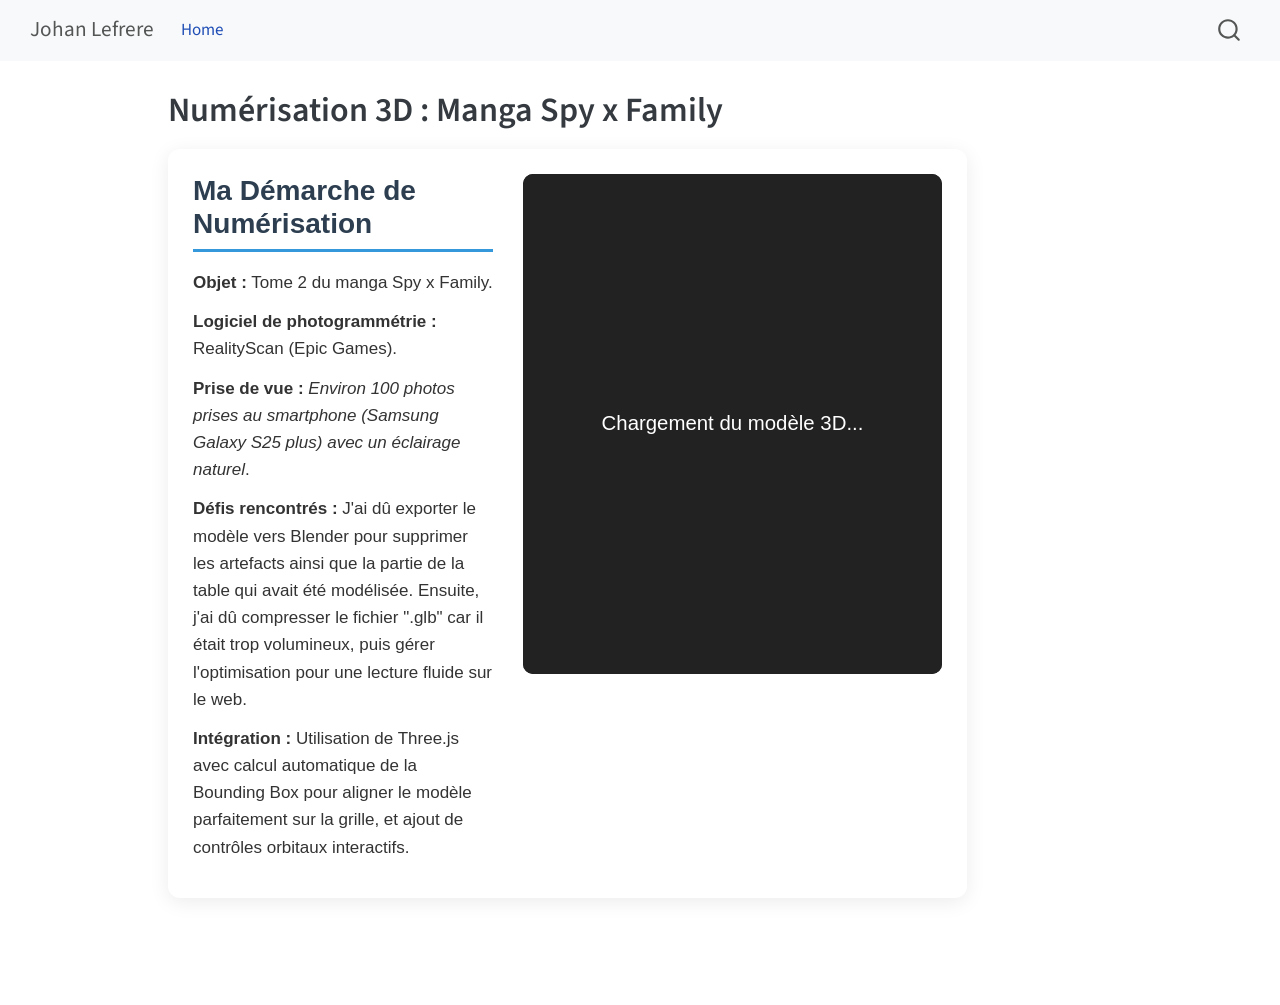
==== index.html @ c5ec106a "Built site for gh-pages" ====
<!DOCTYPE html>
<html xmlns="http://www.w3.org/1999/xhtml" lang="en" xml:lang="en"><head>

<meta charset="utf-8">
<meta name="generator" content="quarto-1.9.34">

<meta name="viewport" content="width=device-width, initial-scale=1.0, user-scalable=yes">


<title>Numérisation 3D : Manga Spy x Family – Johan Lefrere</title>
<style>
/* Default styles provided by pandoc.
** See https://pandoc.org/MANUAL.html#variables-for-html for config info.
*/
code{white-space: pre-wrap;}
span.smallcaps{font-variant: small-caps;}
div.columns{display: flex; gap: min(4vw, 1.5em);}
div.column{flex: auto; overflow-x: auto;}
div.hanging-indent{margin-left: 1.5em; text-indent: -1.5em;}
ul.task-list{list-style: none;}
ul.task-list li input[type="checkbox"] {
  width: 0.8em;
  margin: 0 0.8em 0.2em -1em; /* quarto-specific, see https://github.com/quarto-dev/quarto-cli/issues/4556 */ 
  vertical-align: middle;
}
</style>


<script src="site_libs/quarto-nav/quarto-nav.js"></script>
<script src="site_libs/quarto-nav/headroom.min.js"></script>
<script src="site_libs/clipboard/clipboard.min.js"></script>
<script src="site_libs/quarto-search/autocomplete.umd.js"></script>
<script src="site_libs/quarto-search/fuse.min.js"></script>
<script src="site_libs/quarto-search/quarto-search.js"></script>
<meta name="quarto:offset" content="./">
<script src="site_libs/quarto-html/quarto.js" type="module"></script>
<script src="site_libs/quarto-html/tabsets/tabsets.js" type="module"></script>
<script src="site_libs/quarto-html/popper.min.js"></script>
<script src="site_libs/quarto-html/tippy.umd.min.js"></script>
<script src="site_libs/quarto-html/anchor.min.js"></script>
<link href="site_libs/quarto-html/tippy.css" rel="stylesheet">
<link href="site_libs/quarto-html/quarto-syntax-highlighting-73db7b5a953198da8f17fc5313e632aa.css" rel="stylesheet" id="quarto-text-highlighting-styles">
<script src="site_libs/bootstrap/bootstrap.min.js"></script>
<link href="site_libs/bootstrap/bootstrap-icons.css" rel="stylesheet">
<link href="site_libs/bootstrap/bootstrap-a0f9fd0d421825b736dc1bbcbcba2219.min.css" rel="stylesheet" append-hash="true" id="quarto-bootstrap" data-mode="light">
<script id="quarto-search-options" type="application/json">{
  "location": "navbar",
  "copy-button": false,
  "collapse-after": 3,
  "panel-placement": "end",
  "type": "overlay",
  "limit": 50,
  "keyboard-shortcut": [
    "f",
    "/",
    "s"
  ],
  "show-item-context": false,
  "language": {
    "search-no-results-text": "No results",
    "search-matching-documents-text": "matching documents",
    "search-copy-link-title": "Copy link to search",
    "search-hide-matches-text": "Hide additional matches",
    "search-more-match-text": "more match in this document",
    "search-more-matches-text": "more matches in this document",
    "search-clear-button-title": "Clear",
    "search-text-placeholder": "",
    "search-detached-cancel-button-title": "Cancel",
    "search-submit-button-title": "Submit",
    "search-label": "Search"
  }
}</script>


<link rel="stylesheet" href="styles.css">
</head>

<body class="nav-fixed quarto-light">

<div id="quarto-search-results"></div>
  <header id="quarto-header" class="headroom fixed-top">
    <nav class="navbar navbar-expand-lg " data-bs-theme="dark">
      <div class="navbar-container container-fluid">
      <div class="navbar-brand-container mx-auto">
    <a class="navbar-brand" href="./index.html">
    <span class="navbar-title">Johan Lefrere</span>
    </a>
  </div>
            <div id="quarto-search" class="" title="Search"></div>
          <button class="navbar-toggler" type="button" data-bs-toggle="collapse" data-bs-target="#navbarCollapse" aria-controls="navbarCollapse" role="menu" aria-expanded="false" aria-label="Toggle navigation" onclick="if (window.quartoToggleHeadroom) { window.quartoToggleHeadroom(); }">
  <span class="navbar-toggler-icon"></span>
</button>
          <div class="collapse navbar-collapse" id="navbarCollapse">
            <ul class="navbar-nav navbar-nav-scroll me-auto">
  <li class="nav-item">
    <a class="nav-link active" href="./index.html" aria-current="page"> 
<span class="menu-text">Home</span></a>
  </li>  
</ul>
          </div> <!-- /navcollapse -->
            <div class="quarto-navbar-tools">
</div>
      </div> <!-- /container-fluid -->
    </nav>
</header>
<!-- content -->
<div id="quarto-content" class="quarto-container page-columns page-rows-contents page-layout-article page-navbar">
<!-- sidebar -->
<!-- margin-sidebar -->
    <div id="quarto-margin-sidebar" class="sidebar margin-sidebar zindex-bottom">
        
    </div>
<!-- main -->
<main class="content" id="quarto-document-content">

<header id="title-block-header" class="quarto-title-block default">
<div class="quarto-title">
<h1 class="title">Numérisation 3D : Manga Spy x Family</h1>
</div>



<div class="quarto-title-meta">

    
  
    
  </div>
  


</header>


<div class="portfolio-container">
  
  <div class="description-section">
    <h2 class="titre-projet anchored">Ma Démarche de Numérisation</h2>
    <p><strong>Objet :</strong> Tome 2 du manga Spy x Family.</p>
    <p><strong>Logiciel de photogrammétrie :</strong> RealityScan (Epic Games).</p>
    <p><strong>Prise de vue :</strong> <em>Environ 100 photos prises au smartphone (Samsung Galaxy S25 plus) avec un éclairage naturel</em>.</p>
    <p><strong>Défis rencontrés :</strong> J'ai dû exporter le modèle vers Blender pour supprimer les artefacts ainsi que la partie de la table qui avait été modélisée. Ensuite, j'ai dû compresser le fichier ".glb" car il était trop volumineux, puis gérer l'optimisation pour une lecture fluide sur le web.</p>
    <p><strong>Intégration :</strong> Utilisation de Three.js avec calcul automatique de la Bounding Box pour aligner le modèle parfaitement sur la grille, et ajout de contrôles orbitaux interactifs.</p>
  </div>

  <div class="canvas-section">
    <div style="position: relative; width: 100%;">
      <div id="loader" style="position: absolute; top: 0; left: 0; right: 0; bottom: 0; background: #222; color: white; display: flex; justify-content: center; align-items: center; font-size: 1.2em; border-radius: 10px; z-index: 10; transition: opacity 0.5s ease;">
        Chargement du modèle 3D...
      </div>
      <div id="canvas-container" style="width: 100%; height: 500px; background: #222; border-radius: 10px; overflow: hidden;"></div>
    </div>
  </div>

</div>

<script type="module">
  import * as THREE from 'https://esm.sh/three@0.160.0';
  import { GLTFLoader } from 'https://esm.sh/three@0.160.0/examples/jsm/loaders/GLTFLoader.js';
  import { OrbitControls } from 'https://esm.sh/three@0.160.0/examples/jsm/controls/OrbitControls.js';
  import { DRACOLoader } from 'https://esm.sh/three@0.160.0/examples/jsm/loaders/DRACOLoader.js';

  const container = document.getElementById('canvas-container');
  const loaderUI = document.getElementById('loader');
  
  if (container) {
    const w = container.clientWidth;
    const h = container.clientHeight;

    const scene = new THREE.Scene();
    scene.background = new THREE.Color(0x333333);

    const camera = new THREE.PerspectiveCamera(60, w / h, 0.1, 1000);
    camera.position.set(0, 22, 30);

    const renderer = new THREE.WebGLRenderer({ antialias: true });
    renderer.setSize(w, h);
    renderer.setPixelRatio(window.devicePixelRatio);
    container.appendChild(renderer.domElement);

    const controls = new OrbitControls(camera, renderer.domElement);
    controls.enableDamping = true;
    controls.autoRotate = true;
    controls.autoRotateSpeed = 2.0;
    controls.target.set(0, 5, 0);

    const gridHelper = new THREE.GridHelper(20, 20);
    scene.add(gridHelper);
    
    const axesHelper = new THREE.AxesHelper(5);
    scene.add(axesHelper);

    const ambient = new THREE.AmbientLight(0xffffff, 1.5);
    scene.add(ambient);
    
    const sun = new THREE.DirectionalLight(0xffffff, 1);
    sun.position.set(5, 10, 7);
    scene.add(sun);

    let monManga; 

    const dracoLoader = new DRACOLoader();
    dracoLoader.setDecoderPath('https://www.gstatic.com/draco/v1/decoders/');
    dracoLoader.setDecoderConfig({ type: 'wasm' });
    dracoLoader.preload();

    const loader = new GLTFLoader();
    loader.setDRACOLoader(dracoLoader);

    loader.load('assets/manga.glb', 
      (gltf) => {
        gltf.scene.rotation.y = -Math.PI / 2;

        const box = new THREE.Box3().setFromObject(gltf.scene);
        const basDuModele = box.min.y;
        const offset = 0.2;
        gltf.scene.position.y = -basDuModele;

        scene.add(gltf.scene);
        monManga = gltf.scene; 

        loaderUI.style.opacity = '0';
        setTimeout(() => loaderUI.style.display = 'none', 500);

        dracoLoader.dispose();
      },
      (xhr) => {
        if (xhr.lengthComputable) {
          const percent = Math.min(Math.round((xhr.loaded / xhr.total) * 100), 100);
          loaderUI.innerText = `Chargement en cours : ${percent}%`;
        }
      },
      (err) => {
        console.error("Erreur GLTF :", err);
        loaderUI.innerText = "Erreur : Le fichier dépasse la mémoire du navigateur.";
      }
    );

    function animate() {
      requestAnimationFrame(animate);
      controls.update();
      renderer.render(scene, camera);
    }
    animate();

    window.addEventListener('resize', () => {
      camera.aspect = container.clientWidth / container.clientHeight;
      camera.updateProjectionMatrix();
      renderer.setSize(container.clientWidth, container.clientHeight);
    });
  }
</script>



</main> <!-- /main -->
<script id="quarto-html-after-body" type="application/javascript">
  window.document.addEventListener("DOMContentLoaded", function (event) {
    const icon = "";
    const anchorJS = new window.AnchorJS();
    anchorJS.options = {
      placement: 'right',
      icon: icon
    };
    anchorJS.add('.anchored');
    const isCodeAnnotation = (el) => {
      for (const clz of el.classList) {
        if (clz.startsWith('code-annotation-')) {                     
          return true;
        }
      }
      return false;
    }
    const onCopySuccess = function(e) {
      // button target
      const button = e.trigger;
      // don't keep focus
      button.blur();
      // flash "checked"
      button.classList.add('code-copy-button-checked');
      var currentTitle = button.getAttribute("title");
      button.setAttribute("title", "Copied!");
      let tooltip;
      if (window.bootstrap) {
        button.setAttribute("data-bs-toggle", "tooltip");
        button.setAttribute("data-bs-placement", "left");
        button.setAttribute("data-bs-title", "Copied!");
        tooltip = new bootstrap.Tooltip(button, 
          { trigger: "manual", 
            customClass: "code-copy-button-tooltip",
            offset: [0, -8]});
        tooltip.show();    
      }
      setTimeout(function() {
        if (tooltip) {
          tooltip.hide();
          button.removeAttribute("data-bs-title");
          button.removeAttribute("data-bs-toggle");
          button.removeAttribute("data-bs-placement");
        }
        button.setAttribute("title", currentTitle);
        button.classList.remove('code-copy-button-checked');
      }, 1000);
      // clear code selection
      e.clearSelection();
    }
    const getTextToCopy = function(trigger) {
      const outerScaffold = trigger.parentElement.cloneNode(true);
      const codeEl = outerScaffold.querySelector('code');
      for (const childEl of codeEl.children) {
        if (isCodeAnnotation(childEl)) {
          childEl.remove();
        }
      }
      return codeEl.innerText;
    }
    const clipboard = new window.ClipboardJS('.code-copy-button:not([data-in-quarto-modal])', {
      text: getTextToCopy
    });
    clipboard.on('success', onCopySuccess);
    if (window.document.getElementById('quarto-embedded-source-code-modal')) {
      const clipboardModal = new window.ClipboardJS('.code-copy-button[data-in-quarto-modal]', {
        text: getTextToCopy,
        container: window.document.getElementById('quarto-embedded-source-code-modal')
      });
      clipboardModal.on('success', onCopySuccess);
    }
      var localhostRegex = new RegExp(/^(?:http|https):\/\/localhost\:?[0-9]*\//);
      var mailtoRegex = new RegExp(/^mailto:/);
        var filterRegex = new RegExp("https:\/\/Johanlefrere\.github\.io\/JohanLefrere\/");
      var isInternal = (href) => {
          return filterRegex.test(href) || localhostRegex.test(href) || mailtoRegex.test(href);
      }
      // Inspect non-navigation links and adorn them if external
     var links = window.document.querySelectorAll('a[href]:not(.nav-link):not(.navbar-brand):not(.toc-action):not(.sidebar-link):not(.sidebar-item-toggle):not(.pagination-link):not(.no-external):not([aria-hidden]):not(.dropdown-item):not(.quarto-navigation-tool):not(.about-link)');
      for (var i=0; i<links.length; i++) {
        const link = links[i];
        if (!isInternal(link.href)) {
          // undo the damage that might have been done by quarto-nav.js in the case of
          // links that we want to consider external
          if (link.dataset.originalHref !== undefined) {
            link.href = link.dataset.originalHref;
          }
        }
      }
    function tippyHover(el, contentFn, onTriggerFn, onUntriggerFn) {
      const config = {
        allowHTML: true,
        maxWidth: 500,
        delay: 100,
        arrow: false,
        appendTo: function(el) {
            return el.parentElement;
        },
        interactive: true,
        interactiveBorder: 10,
        theme: 'quarto',
        placement: 'bottom-start',
      };
      if (contentFn) {
        config.content = contentFn;
      }
      if (onTriggerFn) {
        config.onTrigger = onTriggerFn;
      }
      if (onUntriggerFn) {
        config.onUntrigger = onUntriggerFn;
      }
      window.tippy(el, config); 
    }
    const noterefs = window.document.querySelectorAll('a[role="doc-noteref"]');
    for (var i=0; i<noterefs.length; i++) {
      const ref = noterefs[i];
      tippyHover(ref, function() {
        // use id or data attribute instead here
        let href = ref.getAttribute('data-footnote-href') || ref.getAttribute('href');
        try { href = new URL(href).hash; } catch {}
        const id = href.replace(/^#\/?/, "");
        const note = window.document.getElementById(id);
        if (note) {
          return note.innerHTML;
        } else {
          return "";
        }
      });
    }
    const xrefs = window.document.querySelectorAll('a.quarto-xref');
    const processXRef = (id, note) => {
      // Strip column container classes
      const stripColumnClz = (el) => {
        el.classList.remove("page-full", "page-columns");
        if (el.children) {
          for (const child of el.children) {
            stripColumnClz(child);
          }
        }
      }
      stripColumnClz(note)
      if (id === null || id.startsWith('sec-')) {
        // Special case sections, only their first couple elements
        const container = document.createElement("div");
        if (note.children && note.children.length > 2) {
          container.appendChild(note.children[0].cloneNode(true));
          for (let i = 1; i < note.children.length; i++) {
            const child = note.children[i];
            if (child.tagName === "P" && child.innerText === "") {
              continue;
            } else {
              container.appendChild(child.cloneNode(true));
              break;
            }
          }
          if (window.Quarto?.typesetMath) {
            window.Quarto.typesetMath(container);
          }
          return container.innerHTML
        } else {
          if (window.Quarto?.typesetMath) {
            window.Quarto.typesetMath(note);
          }
          return note.innerHTML;
        }
      } else {
        // Remove any anchor links if they are present
        const anchorLink = note.querySelector('a.anchorjs-link');
        if (anchorLink) {
          anchorLink.remove();
        }
        if (window.Quarto?.typesetMath) {
          window.Quarto.typesetMath(note);
        }
        if (note.classList.contains("callout")) {
          return note.outerHTML;
        } else {
          return note.innerHTML;
        }
      }
    }
    for (var i=0; i<xrefs.length; i++) {
      const xref = xrefs[i];
      tippyHover(xref, undefined, function(instance) {
        instance.disable();
        let url = xref.getAttribute('href');
        let hash = undefined; 
        if (url.startsWith('#')) {
          hash = url;
        } else {
          try { hash = new URL(url).hash; } catch {}
        }
        if (hash) {
          const id = hash.replace(/^#\/?/, "");
          const note = window.document.getElementById(id);
          if (note !== null) {
            try {
              const html = processXRef(id, note.cloneNode(true));
              instance.setContent(html);
            } finally {
              instance.enable();
              instance.show();
            }
          } else {
            // See if we can fetch this
            fetch(url.split('#')[0])
            .then(res => res.text())
            .then(html => {
              const parser = new DOMParser();
              const htmlDoc = parser.parseFromString(html, "text/html");
              const note = htmlDoc.getElementById(id);
              if (note !== null) {
                const html = processXRef(id, note);
                instance.setContent(html);
              } 
            }).finally(() => {
              instance.enable();
              instance.show();
            });
          }
        } else {
          // See if we can fetch a full url (with no hash to target)
          // This is a special case and we should probably do some content thinning / targeting
          fetch(url)
          .then(res => res.text())
          .then(html => {
            const parser = new DOMParser();
            const htmlDoc = parser.parseFromString(html, "text/html");
            const note = htmlDoc.querySelector('main.content');
            if (note !== null) {
              // This should only happen for chapter cross references
              // (since there is no id in the URL)
              // remove the first header
              if (note.children.length > 0 && note.children[0].tagName === "HEADER") {
                note.children[0].remove();
              }
              const html = processXRef(null, note);
              instance.setContent(html);
            } 
          }).finally(() => {
            instance.enable();
            instance.show();
          });
        }
      }, function(instance) {
      });
    }
        let selectedAnnoteEl;
        const selectorForAnnotation = ( cell, annotation) => {
          let cellAttr = 'data-code-cell="' + cell + '"';
          let lineAttr = 'data-code-annotation="' +  annotation + '"';
          const selector = 'span[' + cellAttr + '][' + lineAttr + ']';
          return selector;
        }
        const selectCodeLines = (annoteEl) => {
          const doc = window.document;
          const targetCell = annoteEl.getAttribute("data-target-cell");
          const targetAnnotation = annoteEl.getAttribute("data-target-annotation");
          const annoteSpan = window.document.querySelector(selectorForAnnotation(targetCell, targetAnnotation));
          const lines = annoteSpan.getAttribute("data-code-lines").split(",");
          const lineIds = lines.map((line) => {
            return targetCell + "-" + line;
          })
          let top = null;
          let height = null;
          let parent = null;
          if (lineIds.length > 0) {
              //compute the position of the single el (top and bottom and make a div)
              const el = window.document.getElementById(lineIds[0]);
              top = el.offsetTop;
              height = el.offsetHeight;
              parent = el.parentElement.parentElement;
            if (lineIds.length > 1) {
              const lastEl = window.document.getElementById(lineIds[lineIds.length - 1]);
              const bottom = lastEl.offsetTop + lastEl.offsetHeight;
              height = bottom - top;
            }
            if (top !== null && height !== null && parent !== null) {
              // cook up a div (if necessary) and position it 
              let div = window.document.getElementById("code-annotation-line-highlight");
              if (div === null) {
                div = window.document.createElement("div");
                div.setAttribute("id", "code-annotation-line-highlight");
                div.style.position = 'absolute';
                parent.appendChild(div);
              }
              div.style.top = top - 2 + "px";
              div.style.height = height + 4 + "px";
              div.style.left = 0;
              let gutterDiv = window.document.getElementById("code-annotation-line-highlight-gutter");
              if (gutterDiv === null) {
                gutterDiv = window.document.createElement("div");
                gutterDiv.setAttribute("id", "code-annotation-line-highlight-gutter");
                gutterDiv.style.position = 'absolute';
                const codeCell = window.document.getElementById(targetCell);
                const gutter = codeCell.querySelector('.code-annotation-gutter');
                gutter.appendChild(gutterDiv);
              }
              gutterDiv.style.top = top - 2 + "px";
              gutterDiv.style.height = height + 4 + "px";
            }
            selectedAnnoteEl = annoteEl;
          }
        };
        const unselectCodeLines = () => {
          const elementsIds = ["code-annotation-line-highlight", "code-annotation-line-highlight-gutter"];
          elementsIds.forEach((elId) => {
            const div = window.document.getElementById(elId);
            if (div) {
              div.remove();
            }
          });
          selectedAnnoteEl = undefined;
        };
          // Handle positioning of the toggle
      window.addEventListener(
        "resize",
        throttle(() => {
          elRect = undefined;
          if (selectedAnnoteEl) {
            selectCodeLines(selectedAnnoteEl);
          }
        }, 10)
      );
      function throttle(fn, ms) {
      let throttle = false;
      let timer;
        return (...args) => {
          if(!throttle) { // first call gets through
              fn.apply(this, args);
              throttle = true;
          } else { // all the others get throttled
              if(timer) clearTimeout(timer); // cancel #2
              timer = setTimeout(() => {
                fn.apply(this, args);
                timer = throttle = false;
              }, ms);
          }
        };
      }
        // Attach click handler to the DT
        const annoteDls = window.document.querySelectorAll('dt[data-target-cell]');
        for (const annoteDlNode of annoteDls) {
          annoteDlNode.addEventListener('click', (event) => {
            const clickedEl = event.target;
            if (clickedEl !== selectedAnnoteEl) {
              unselectCodeLines();
              const activeEl = window.document.querySelector('dt[data-target-cell].code-annotation-active');
              if (activeEl) {
                activeEl.classList.remove('code-annotation-active');
              }
              selectCodeLines(clickedEl);
              clickedEl.classList.add('code-annotation-active');
            } else {
              // Unselect the line
              unselectCodeLines();
              clickedEl.classList.remove('code-annotation-active');
            }
          });
        }
    const findCites = (el) => {
      const parentEl = el.parentElement;
      if (parentEl) {
        const cites = parentEl.dataset.cites;
        if (cites) {
          return {
            el,
            cites: cites.split(' ')
          };
        } else {
          return findCites(el.parentElement)
        }
      } else {
        return undefined;
      }
    };
    var bibliorefs = window.document.querySelectorAll('a[role="doc-biblioref"]');
    for (var i=0; i<bibliorefs.length; i++) {
      const ref = bibliorefs[i];
      const citeInfo = findCites(ref);
      if (citeInfo) {
        tippyHover(citeInfo.el, function() {
          var popup = window.document.createElement('div');
          citeInfo.cites.forEach(function(cite) {
            var citeDiv = window.document.createElement('div');
            citeDiv.classList.add('hanging-indent');
            citeDiv.classList.add('csl-entry');
            var biblioDiv = window.document.getElementById('ref-' + cite);
            if (biblioDiv) {
              citeDiv.innerHTML = biblioDiv.innerHTML;
            }
            popup.appendChild(citeDiv);
          });
          return popup.innerHTML;
        });
      }
    }
  });
  </script>
</div> <!-- /content -->




</body></html>
---- site_libs/quarto-html/tippy.css ----
.tippy-box[data-animation=fade][data-state=hidden]{opacity:0}[data-tippy-root]{max-width:calc(100vw - 10px)}.tippy-box{position:relative;background-color:#333;color:#fff;border-radius:4px;font-size:14px;line-height:1.4;white-space:normal;outline:0;transition-property:transform,visibility,opacity}.tippy-box[data-placement^=top]>.tippy-arrow{bottom:0}.tippy-box[data-placement^=top]>.tippy-arrow:before{bottom:-7px;left:0;border-width:8px 8px 0;border-top-color:initial;transform-origin:center top}.tippy-box[data-placement^=bottom]>.tippy-arrow{top:0}.tippy-box[data-placement^=bottom]>.tippy-arrow:before{top:-7px;left:0;border-width:0 8px 8px;border-bottom-color:initial;transform-origin:center bottom}.tippy-box[data-placement^=left]>.tippy-arrow{right:0}.tippy-box[data-placement^=left]>.tippy-arrow:before{border-width:8px 0 8px 8px;border-left-color:initial;right:-7px;transform-origin:center left}.tippy-box[data-placement^=right]>.tippy-arrow{left:0}.tippy-box[data-placement^=right]>.tippy-arrow:before{left:-7px;border-width:8px 8px 8px 0;border-right-color:initial;transform-origin:center right}.tippy-box[data-inertia][data-state=visible]{transition-timing-function:cubic-bezier(.54,1.5,.38,1.11)}.tippy-arrow{width:16px;height:16px;color:#333}.tippy-arrow:before{content:"";position:absolute;border-color:transparent;border-style:solid}.tippy-content{position:relative;padding:5px 9px;z-index:1}
---- site_libs/quarto-html/quarto-syntax-highlighting-73db7b5a953198da8f17fc5313e632aa.css ----
/* quarto syntax highlight colors */
:root {
  --quarto-hl-ot-color: #003B4F;
  --quarto-hl-at-color: #657422;
  --quarto-hl-ss-color: #20794D;
  --quarto-hl-an-color: #5E5E5E;
  --quarto-hl-fu-color: #4758AB;
  --quarto-hl-st-color: #20794D;
  --quarto-hl-cf-color: #003B4F;
  --quarto-hl-op-color: #5E5E5E;
  --quarto-hl-er-color: #AD0000;
  --quarto-hl-bn-color: #AD0000;
  --quarto-hl-al-color: #AD0000;
  --quarto-hl-va-color: #111111;
  --quarto-hl-bu-color: inherit;
  --quarto-hl-ex-color: inherit;
  --quarto-hl-pp-color: #AD0000;
  --quarto-hl-in-color: #5E5E5E;
  --quarto-hl-vs-color: #20794D;
  --quarto-hl-wa-color: #5E5E5E;
  --quarto-hl-do-color: #5E5E5E;
  --quarto-hl-im-color: #00769E;
  --quarto-hl-ch-color: #20794D;
  --quarto-hl-dt-color: #AD0000;
  --quarto-hl-fl-color: #AD0000;
  --quarto-hl-co-color: #5E5E5E;
  --quarto-hl-cv-color: #5E5E5E;
  --quarto-hl-cn-color: #8f5902;
  --quarto-hl-sc-color: #5E5E5E;
  --quarto-hl-dv-color: #AD0000;
  --quarto-hl-kw-color: #003B4F;
}

/* other quarto variables */
:root {
  --quarto-font-monospace: SFMono-Regular, Menlo, Monaco, Consolas, "Liberation Mono", "Courier New", monospace;
}

/* syntax highlight based on Pandoc's rules */
pre > code.sourceCode > span {
  color: #003B4F;
}

code.sourceCode > span {
  color: #003B4F;
}

div.sourceCode,
div.sourceCode pre.sourceCode {
  color: #003B4F;
}

/* Normal */
code span {
  color: #003B4F;
}

/* Alert */
code span.al {
  color: #AD0000;
  font-style: inherit;
}

/* Annotation */
code span.an {
  color: #5E5E5E;
  font-style: inherit;
}

/* Attribute */
code span.at {
  color: #657422;
  font-style: inherit;
}

/* BaseN */
code span.bn {
  color: #AD0000;
  font-style: inherit;
}

/* BuiltIn */
code span.bu {
  font-style: inherit;
}

/* ControlFlow */
code span.cf {
  color: #003B4F;
  font-weight: bold;
  font-style: inherit;
}

/* Char */
code span.ch {
  color: #20794D;
  font-style: inherit;
}

/* Constant */
code span.cn {
  color: #8f5902;
  font-style: inherit;
}

/* Comment */
code span.co {
  color: #5E5E5E;
  font-style: inherit;
}

/* CommentVar */
code span.cv {
  color: #5E5E5E;
  font-style: italic;
}

/* Documentation */
code span.do {
  color: #5E5E5E;
  font-style: italic;
}

/* DataType */
code span.dt {
  color: #AD0000;
  font-style: inherit;
}

/* DecVal */
code span.dv {
  color: #AD0000;
  font-style: inherit;
}

/* Error */
code span.er {
  color: #AD0000;
  font-style: inherit;
}

/* Extension */
code span.ex {
  font-style: inherit;
}

/* Float */
code span.fl {
  color: #AD0000;
  font-style: inherit;
}

/* Function */
code span.fu {
  color: #4758AB;
  font-style: inherit;
}

/* Import */
code span.im {
  color: #00769E;
  font-style: inherit;
}

/* Information */
code span.in {
  color: #5E5E5E;
  font-style: inherit;
}

/* Keyword */
code span.kw {
  color: #003B4F;
  font-weight: bold;
  font-style: inherit;
}

/* Operator */
code span.op {
  color: #5E5E5E;
  font-style: inherit;
}

/* Other */
code span.ot {
  color: #003B4F;
  font-style: inherit;
}

/* Preprocessor */
code span.pp {
  color: #AD0000;
  font-style: inherit;
}

/* SpecialChar */
code span.sc {
  color: #5E5E5E;
  font-style: inherit;
}

/* SpecialString */
code span.ss {
  color: #20794D;
  font-style: inherit;
}

/* String */
code span.st {
  color: #20794D;
  font-style: inherit;
}

/* Variable */
code span.va {
  color: #111111;
  font-style: inherit;
}

/* VerbatimString */
code span.vs {
  color: #20794D;
  font-style: inherit;
}

/* Warning */
code span.wa {
  color: #5E5E5E;
  font-style: italic;
}

.prevent-inlining {
  content: "</";
}

/*# sourceMappingURL=098c87163027c62de6dabd3e2d5d0b89.css.map */
---- styles.css ----
/* css styles */
/* Design du site Portefolio */
.portfolio-container {
  display: flex;
  flex-wrap: wrap;
  gap: 30px;
  background: #ffffff;
  padding: 25px;
  border-radius: 12px;
  box-shadow: 0 4px 20px rgba(0,0,0,0.08);
  font-family: 'Segoe UI', Tahoma, Geneva, Verdana, sans-serif;
  color: #333;
  margin-bottom: 30px;
}
.description-section {
  flex: 1;
  min-width: 300px;
}
.canvas-section {
  flex: 2;
  min-width: 300px;
}
h2.titre-projet {
  color: #2c3e50;
  border-bottom: 3px solid #3498db;
  padding-bottom: 8px;
  margin-top: 0;
}
.description-section p {
  line-height: 1.6;
  margin-bottom: 12px;
}
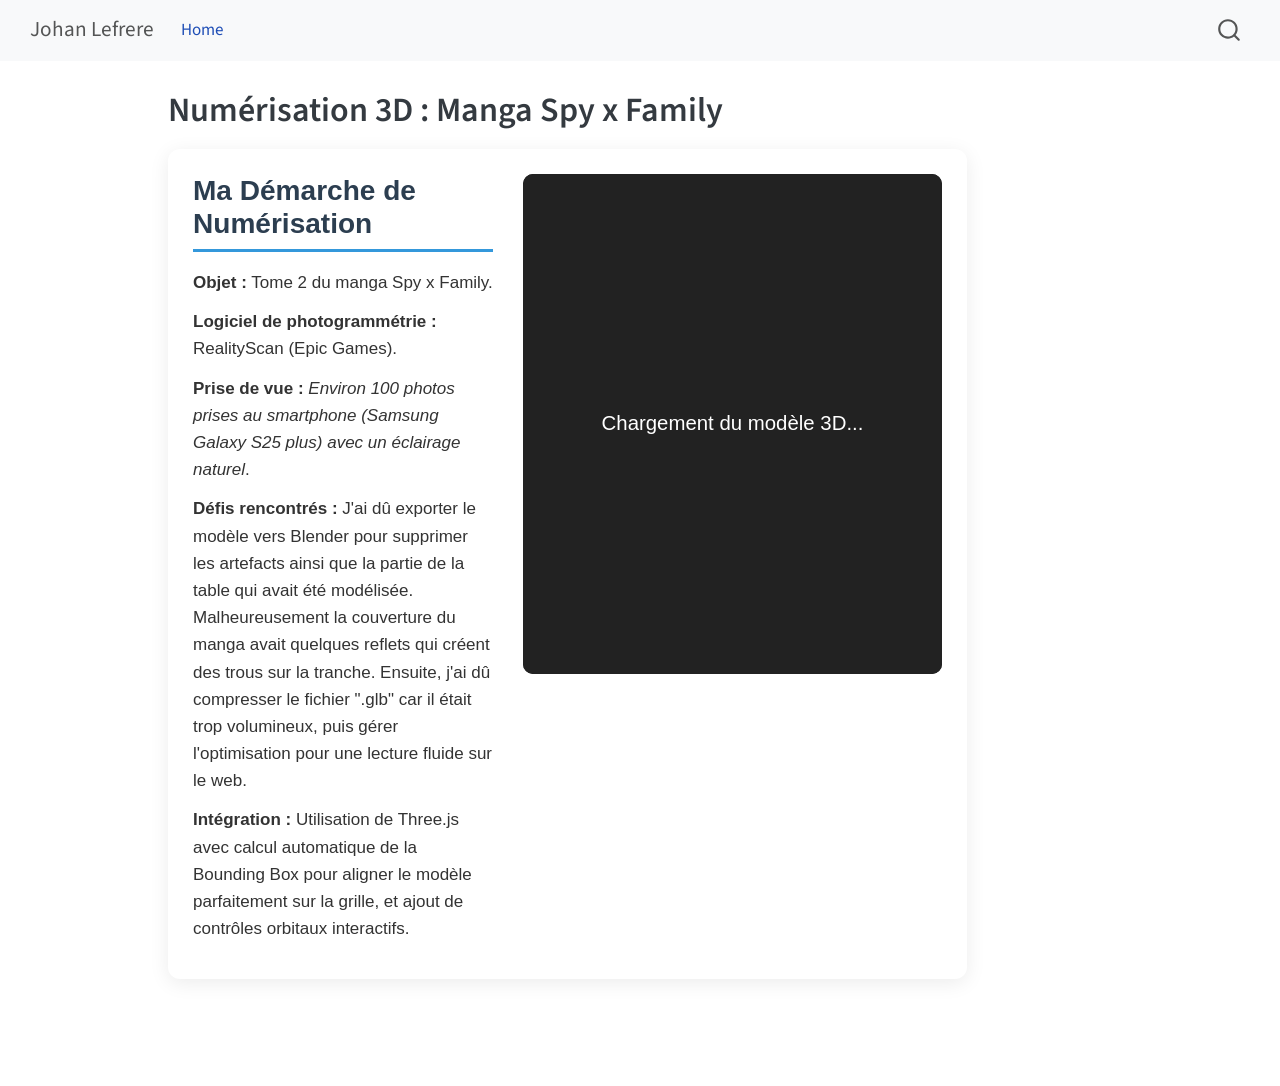
==== commit 6bbd7492: "Built site for gh-pages" ====
--- a/index.html
+++ b/index.html
@@ -139,7 +139,7 @@
     <p><strong>Objet :</strong> Tome 2 du manga Spy x Family.</p>
     <p><strong>Logiciel de photogrammétrie :</strong> RealityScan (Epic Games).</p>
     <p><strong>Prise de vue :</strong> <em>Environ 100 photos prises au smartphone (Samsung Galaxy S25 plus) avec un éclairage naturel</em>.</p>
-    <p><strong>Défis rencontrés :</strong> J'ai dû exporter le modèle vers Blender pour supprimer les artefacts ainsi que la partie de la table qui avait été modélisée. Ensuite, j'ai dû compresser le fichier ".glb" car il était trop volumineux, puis gérer l'optimisation pour une lecture fluide sur le web.</p>
+    <p><strong>Défis rencontrés :</strong> J'ai dû exporter le modèle vers Blender pour supprimer les artefacts ainsi que la partie de la table qui avait été modélisée. Malheureusement la couverture du manga avait quelques reflets qui créent des trous sur la tranche. Ensuite, j'ai dû compresser le fichier ".glb" car il était trop volumineux, puis gérer l'optimisation pour une lecture fluide sur le web.</p>
     <p><strong>Intégration :</strong> Utilisation de Three.js avec calcul automatique de la Bounding Box pour aligner le modèle parfaitement sur la grille, et ajout de contrôles orbitaux interactifs.</p>
   </div>
 
@@ -210,11 +210,12 @@
     loader.load('assets/manga.glb', 
       (gltf) => {
         gltf.scene.rotation.y = -Math.PI / 2;
+        gltf.scene.updateMatrixWorld(true);
 
         const box = new THREE.Box3().setFromObject(gltf.scene);
         const basDuModele = box.min.y;
-        const offset = 0.2;
-        gltf.scene.position.y = -basDuModele;
+        const offset = 0.3;
+        gltf.scene.position.y = -basDuModele - offset;
 
         scene.add(gltf.scene);
         monManga = gltf.scene; 
